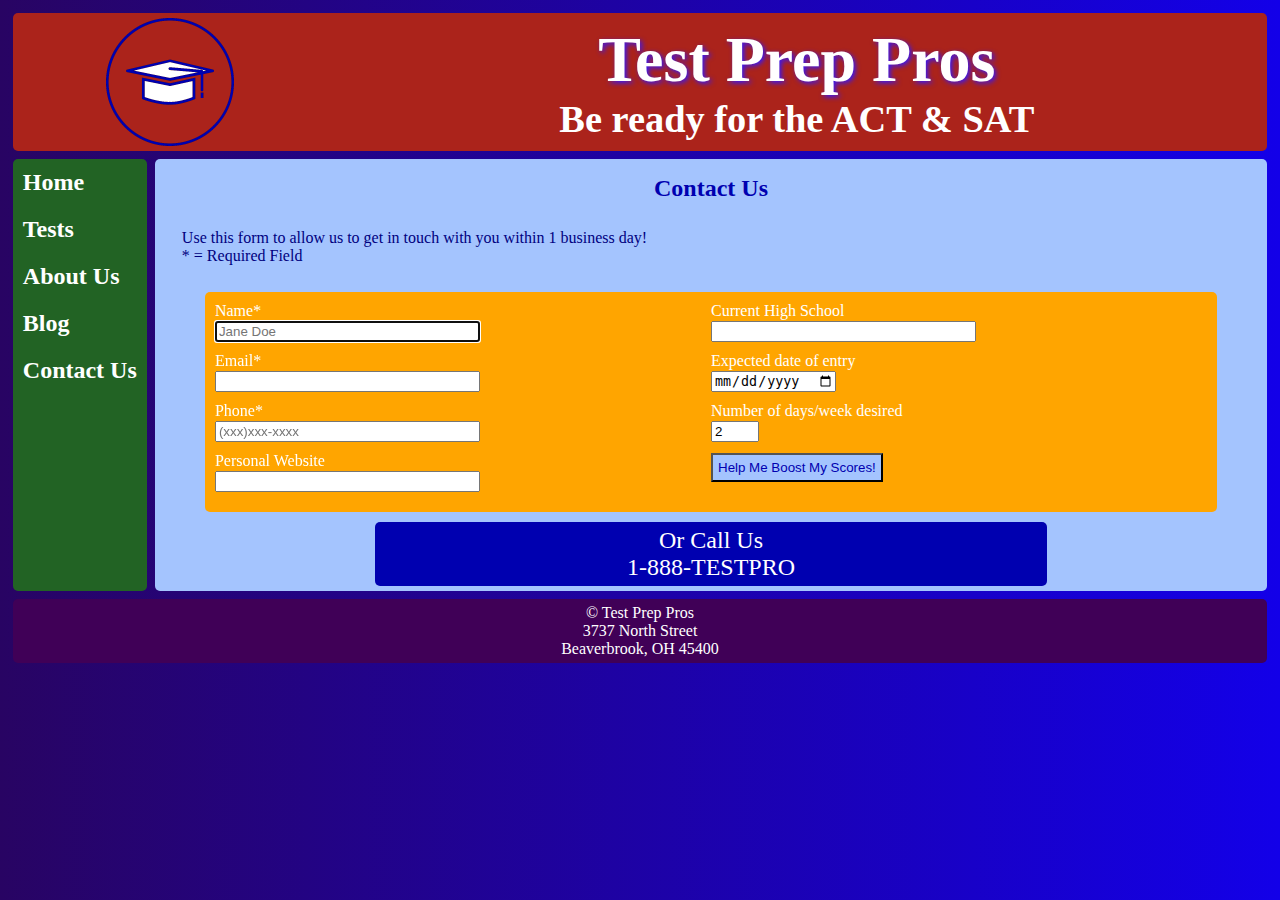
==== contact.html @ 5795b242 "Rename contactus.html to contact.html" ====
<!DOCTYPE html>
<html lang="en">
  <head>
    <script src="https://ajax.googleapis.com/ajax/libs/jquery/3.5.1/jquery.min.js"></script>
    <script src="code.js"></script>
    <meta name="viewport" content="width=device-width,initial-scale=1">
    <title>Test Prep Pros</title>
    <meta charset="utf-8">
    <meta name="viewport" content="width=device-width,initial-scale=1">
    <link rel="stylesheet" type="text/css" href="style.css">
    <script src="https://ajax.googleapis.com/ajax/libs/jquery/3.5.1/jquery.min.js"></script>
   <script src="code.js"></script>
    <link rel="icon" href="favicon.ico">
</head>
 <body>
  <div class="container1">
      <header class="headerwrapper">
  <img class="headerpic" src="logo.png" alt="website logo">
  <div class="headertext">
    <h1>Test Prep Pros</h1>
    <h3>Be ready for the ACT & SAT </h3>
  </div>
</header>
   <nav id="flex-nav">
    <a href="#" class="toggleNav">&#9776; Menu</a> <!--This will only be visible less than 480px wide-->
        <ul>
        <li><a href="index.html">Home</a></li>
        <li><a href="tests.html">Tests</a></li>
        <li><a href="about.html">About Us</a></li>
        <li><a href="blog.html">Blog</a></li>
        <li><a href="contact.html">Contact Us</a></li>
       </ul>
    </nav>
    <main>
       <h2>Contact Us</h2>
       <p>Use this form to allow us to get in touch with you within 1 business day!<br>* = Required Field</p>
       <form class="nestedgrid2" action="https://formspree.io/f/xjvjvpdp" method="POST">
       <div class="div1">
       Name*<br><input type="text" size="30" placeholder="Jane Doe" autofocus required name="fullname"><br>
       Email*<br><input type="email" size="30" required name="Email"><br>
       Phone*<br><input type="tel" size="30" placeholder="(xxx)xxx-xxxx" required name="Phone"><br>
       Personal Website<br><input type="URL" size="30" name="Personal Website"><br>
       </div>
       <div class="div2">
       Current High School<br><input type="text" size="30" list="highschools" name="highschools"><br>
       <datalist id="highschools">
         <option value="Beaverbrook">
         <option value="Birchwood">
         <option value="Daytona">
         <option value="Middlesville">
         <option value="Hainesville">
         <option value="Other">
       </datalist>
       Expected date of entry<br><input type="date" name="Expected date of entry"><br>
       Number of days/week desired<br><input type="number" min=1 max=5 step=1 value=2 name="Number of days/week desired"><br>
       <input type="submit" value="Help Me Boost My Scores!" class= "button">
     </div>
      </form>
      <div class="call">
      <p>Or Call Us<br>1-888-TESTPRO</p>
     </div>
</main>
    <footer>
        <p>&copy; Test Prep Pros</p>
        <p>3737 North Street</p>
        <p>Beaverbrook, OH 45400 </p>
    </footer>
    </div>
    </body>
</html>
---- style.css ----
img{
    max-width:100%; /*keep this in case you add pictures*/
}

body {
  font-family: Verdana;
  background: linear-gradient(to right, #280463, #1300e8);
  margin:0;
  padding:0;
}

header, nav, main,form, fig2, footer{
   border-radius:5px;
}

header {
    grid-area:header;
    background:#ab231b;
    text-align:center;
}

.headerpic {
    grid-area:headerpic;
    padding:5px;
    height:10vmax;
    }

.headertext {
    grid-area:headertext;
    text-align:center;
    }
    
.headerwrapper {
    display:grid;
    justify-items: center;
    align-items:center;
    grid-template-columns:25% auto;
    grid-template-areas:
    "headerpic headertext"
    }

header h1 {
     font-size:5vw;
     color:#ffffff;
     font-family:Impact;
     text-shadow: 2px 2px 5px #3217ff;
     margin: 0;
}

header h3 {
    font-size:3vw;
    color:#ffffff;
    margin:0;
}
nav {
    grid-area:nav;
    background:#226324;
    }

nav li {
    padding:10px 10px;
    list-style-type:none;
    font-size:1.5em;
    font-weight:bold;
}

nav a {
    text-decoration:none;
    color:#ffffff;
}
nav a:hover {
    text-shadow: 2px 2px 5px #3217ff;
}

main {
    grid-area:main;
    background:#A4C4FE;
    color:#0000B0;
    padding:5px;
    }

main h2 {
    text-align:center;
    margin:1%;
}

main p {
    color:#000080;
    padding:1% 2%;
    font-size:1em;
}

main a {
 color:navy;
}
.top {
  grid-area:top;
}
.middle {
  grid-area:middle;
}
.bottom {
  grid-area:bottom;
}

form {
    background-color:#ffa500;
    width:90%;
    margin:auto;
    color:white;
    padding:10px;
}
input {
  margin: 1px 0 10px 0;
}
.button {
  padding:5px;
  background-color:#a4c4fe;
  color:#0000b0;
}
.call {
   
    border-radius:5px;
    text-align:center;
    font-size:1.5em;
    background-color:#0000b0;
    width:60%;
    padding: 5px;
    margin:10px auto 0 auto;
}
.call p{
   color:#ffffff;
   margin:0;
   padding:0;
}
aside {
  grid-area: aside;
    background-color:#ffdd03;
}
aside li {
  color:#0000b0;
  font-size:1.25em;
  padding: 10px 0;
}
aside a {
  color:#0000b0;
}
aside h2 {
  color:#0000b0;
}

audio {
 max-width: 100%;
}
video {
  max-width:  100%;
  height:auto;
}
.video,.audio {
    margin:0;
    display: grid;  /*This needs to be set or it won't center*/
    justify-content:center;
}
article {
  color:#FFFFFF;
  text-align:center;
  background-color:#0000b0;
}
article h1 {
  color:#FFFFFF;
  text-align:center;
}

article p {
}
.fig1 {
  grid-area:fig1;
}
.fig2 {
  grid-area:fig2;
  background-color:#ffffff;
}
section {
  grid-area:section;
}
figure {
  margin:0;
  text-align:center;
}
figcaption {
  padding:5px;
  color:#0000b0;
  font-weight:bold;
}
figure img {
  margin-top:16px;
  max-width: 20em;
  border: 2px solid #0000b0;
  border-radius: 5px;
}


footer {
    grid-area:footer;
    background:#400057;
    padding:5px;
    text-align:center;
    }

footer p {
     font-size:1em;
     color:#ffffff;
     margin:0;
}

/*---------------------------Mobile Layout----------------------------*/
.container1 { /*for later*/
  display: grid;
  grid-template-columns:100%;
  grid-gap:.5em;
  margin:1%;
  grid-template-areas:
    "header header"
    "nav nav"
    "main main"
    "footer footer";
    }
.container2 { /*for index.html*/
  display: grid;
  grid-template-columns:100%;
  grid-gap:.5em;
  margin:1%;
  grid-template-areas:
    "header"
    "nav"
    "main"
    "aside"
    "footer";
    }
    .container3 { /*for blog.html*/
  display: grid;
  grid-template-columns:100%;
  grid-gap:.5em;
  margin:1%;
  grid-template-areas:
    "header"
    "nav"
    "main"
    "top"
    "middle"
    "bottom"
    "footer";
    
}
.container4 { /*for article.html*/
  display: grid;
  grid-template-columns:100%;
  grid-gap:.5em;
  margin:1%;
  grid-template-areas:
    "header"
    "nav"
    "main"
    "fig2"
    "footer"
    
}
.nestedgrid {
display:grid;
grid-template-columns:100%;
grid-template-areas:
"section"
"fig1";
  }
/*This stuff is for the hamburger menu*/
.toggleNav {
    display:grid; /*This is what allows the hamburger icon and "Menu" to display*/
    text-align:center;
    font-size:1.5em;
    font-weight:bold;
    padding:10px;
    }

#flex-nav ul {
    display: none; /*jQuery toggles the nav from to this class to the .open when clicked*/
    text-align:center;
    list-style: none;
    margin: 0;
    padding: 0;
    }
 
#flex-nav ul.open { /*.open is the class that gets toggled when clicked (with help from the jQuery code)*/
    display:grid;
    }
    
#flex-nav li {
    padding-left:10px;
    padding-top:10px;
    }


/*-----------------------Tablet Media Query------------------------*/
@media only screen and (min-width: 480px)  {
.container1 { /*for later*/
  grid-template-columns:auto 1fr;
  grid-template-areas:
    "header header"
    "nav main"
    "footer footer";
    }
    .container2 { /*for index.html*/
  display: grid;
  grid-template-columns:auto 1fr;
  grid-gap:.5em;
  margin:1%;
  grid-template-areas:
    "header header"
    "nav aside"
    "main main"
    "footer footer";
    }
.container3 { /*for blog.html*/
  display: grid;
  grid-template-columns:auto 1fr;
  grid-gap:.5em;
  margin:1%;
  grid-template-areas:
    "header header"
    "nav nav"
    "main main"
    "top top"
    "middle middle"
    "bottom bottom"
    "footer footer";
  }
  .container4 { /*for about.html*/
display:grid;
grid-template-columns:auto 1fr;
grid-template-areas:
"header header"
"nav main"
"fig2 fig2"
"footer footer";
}
.nestedgrid{
display:grid;
grid-template-columns:100%;
grid-template-areas:
"section"
"fig1";
  }
    
    
/* Below will change from hamburger menu to side navigation*/
  
.toggleNav {
    display: none; /*Makes the hamburger icon with the word "Menu" to disappear at this screen size*/
  }
  
#flex-nav ul {
    display:grid;
    text-align:left;
  }

#flex-nav li {
    padding-left:10px;
    padding-top:10px;
  }

	}

/*-----------------------Desktop Media Query------------------------*/
@media only screen and (min-width: 960px)  {

.container1 { /*for later*/
  grid-template-columns:auto 1fr;
  grid-template-areas:
    "header header"
    "nav main"
    "footer footer";
    }
 .container2 { /*for index.html*/
  display: grid;
  grid-template-columns:auto 1fr 25%;
  grid-gap:.5em;
  margin:1%;
  grid-template-areas:
    "header header header"
    "nav main aside"
    "footer footer footer";
 }
 .container3 { /*for blog.html*/
  display: grid;
  grid-template-columns:auto 1fr 1.5fr;
  grid-gap:.5em;
  margin:1%;
  grid-template-areas:
    "header header header"
    "nav main top"
    "nav main middle"
    "nav main bottom"
    "footer footer footer";
 }
 .container4 { /*for about.html*/
  display: grid;
  grid-template-columns:auto 1fr;
  grid-gap:.5em;
  margin:1%;
  grid-template-areas:
 "header header"
  "nav main"
  "fig2 fig2"
  "footer footer"
 }
 .nestedgrid {
display:grid;
grid-template-columns:1fr 1fr;
grid-template-areas:
"section fig1";
  }
 .nestedgrid2 {
   display:grid;
   grid-template-columns:1fr 1fr;
   form-width:90%;
   grid-template-areas:
   "div1 div2";
 }
}
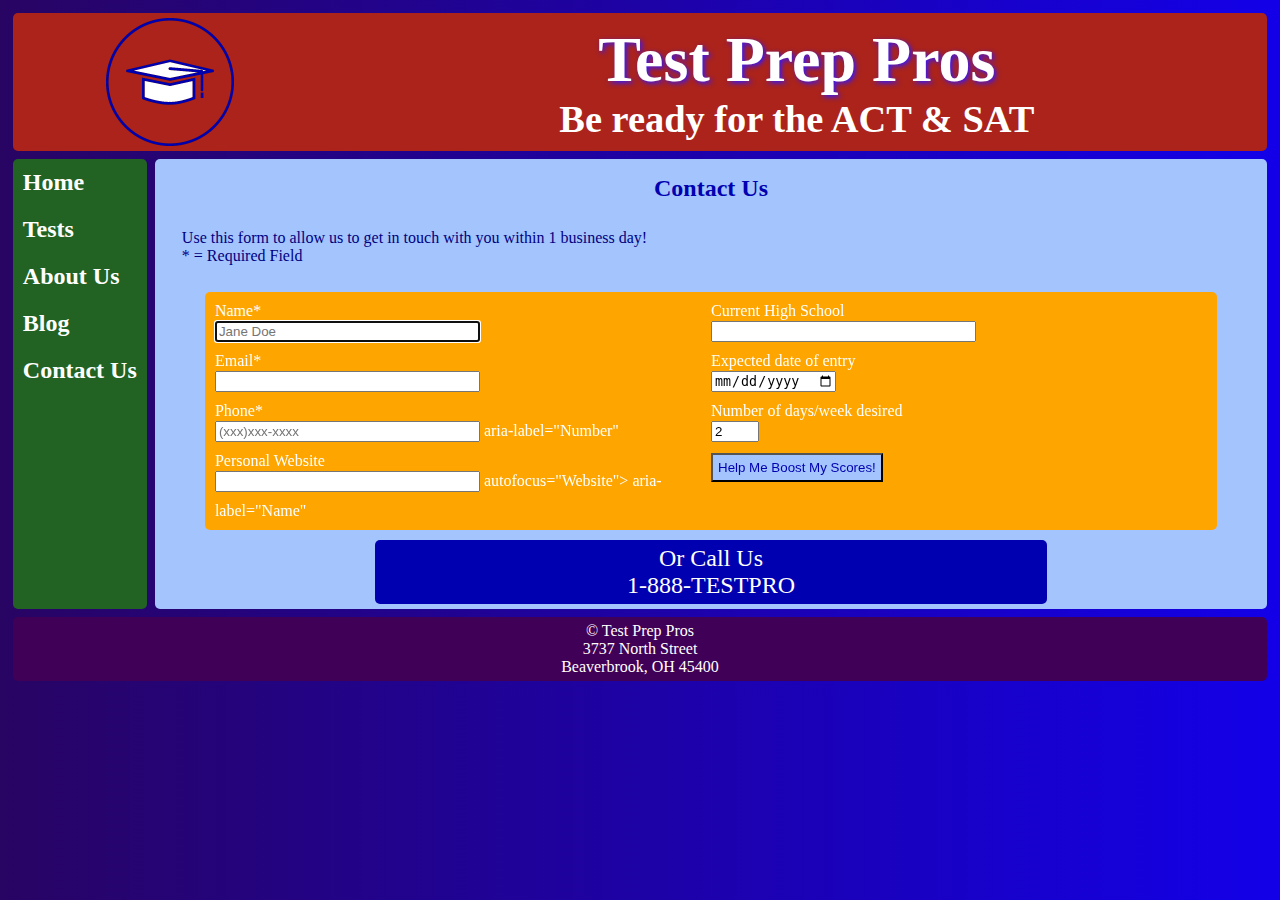
==== commit 7be05bd0: "Update contact.html" ====
--- a/contact.html
+++ b/contact.html
@@ -36,10 +36,10 @@
        <p>Use this form to allow us to get in touch with you within 1 business day!<br>* = Required Field</p>
        <form class="nestedgrid2" action="https://formspree.io/f/xjvjvpdp" method="POST">
        <div class="div1">
-       Name*<br><input type="text" size="30" placeholder="Jane Doe" autofocus required name="fullname"><br>
-       Email*<br><input type="email" size="30" required name="Email"><br>
-       Phone*<br><input type="tel" size="30" placeholder="(xxx)xxx-xxxx" required name="Phone"><br>
-       Personal Website<br><input type="URL" size="30" name="Personal Website"><br>
+       Name*<br> <input type="text" size="30" placeholder="Jane Doe" autofocus required name="fullname" aria-label="Name"><br>
+       Email*<br><input type="email" size="30" required name="Email" autofocus required name="email" aria-label="Name"><br>
+       Phone*<br><input type="tel" size="30" placeholder="(xxx)xxx-xxxx" autofocus required name="Phone"> aria-label="Number"<br>
+       Personal Website<br><input type="URL" size="30" name="Personal Website"> autofocus="Website"> aria-label="Name" <br>
        </div>
        <div class="div2">
        Current High School<br><input type="text" size="30" list="highschools" name="highschools"><br>
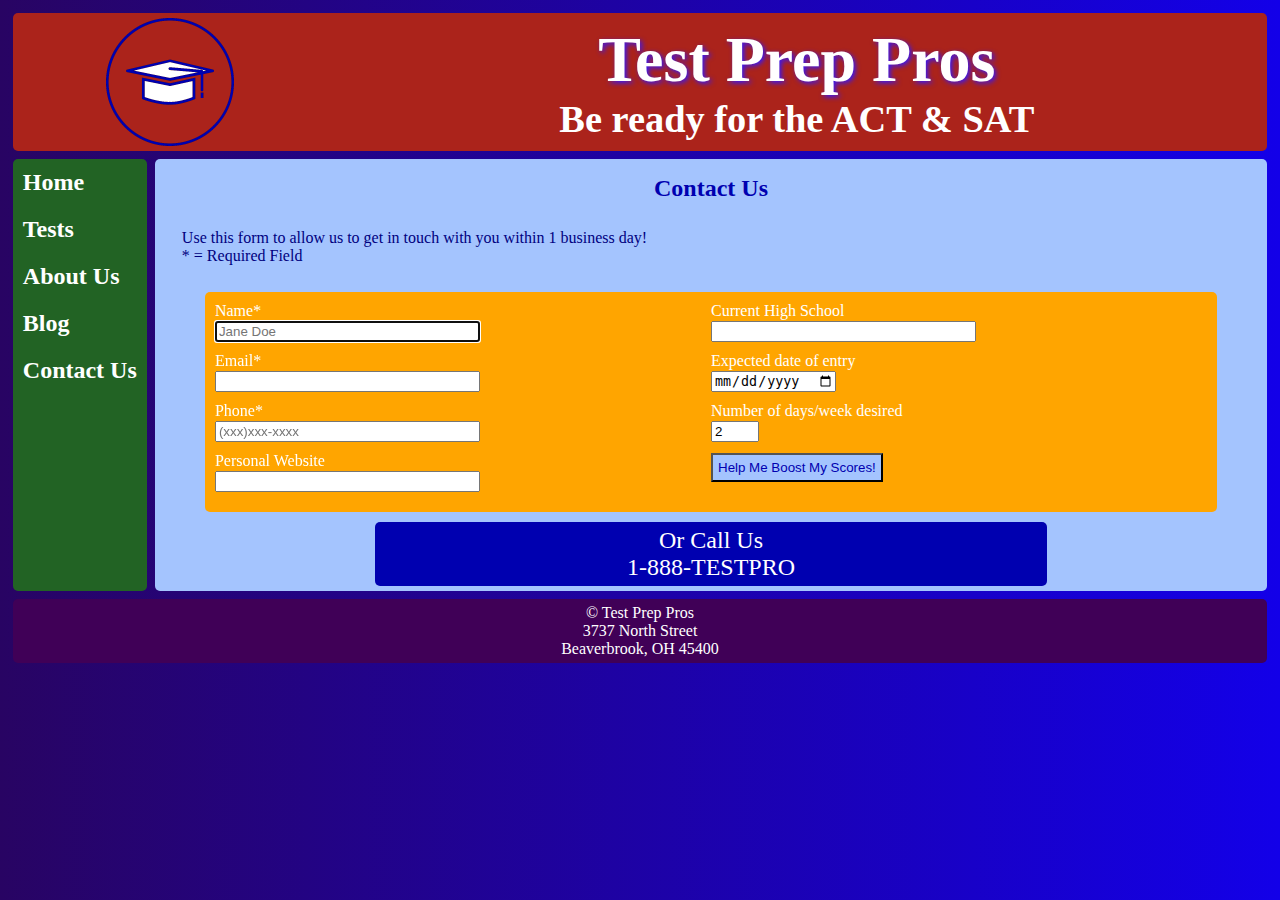
==== commit 5a58c92e: "Update contact.html" ====
--- a/contact.html
+++ b/contact.html
@@ -38,8 +38,8 @@
        <div class="div1">
        Name*<br> <input type="text" size="30" placeholder="Jane Doe" autofocus required name="fullname" aria-label="Name"><br>
        Email*<br><input type="email" size="30" required name="Email" autofocus required name="email" aria-label="Name"><br>
-       Phone*<br><input type="tel" size="30" placeholder="(xxx)xxx-xxxx" autofocus required name="Phone"> aria-label="Number"<br>
-       Personal Website<br><input type="URL" size="30" name="Personal Website"> autofocus="Website"> aria-label="Name" <br>
+       Phone*<br><input type="tel" size="30" placeholder="(xxx)xxx-xxxx" autofocus required name="Phone"><br>
+       Personal Website<br><input type="URL" size="30" name="Personal Website"><br>
        </div>
        <div class="div2">
        Current High School<br><input type="text" size="30" list="highschools" name="highschools"><br>
